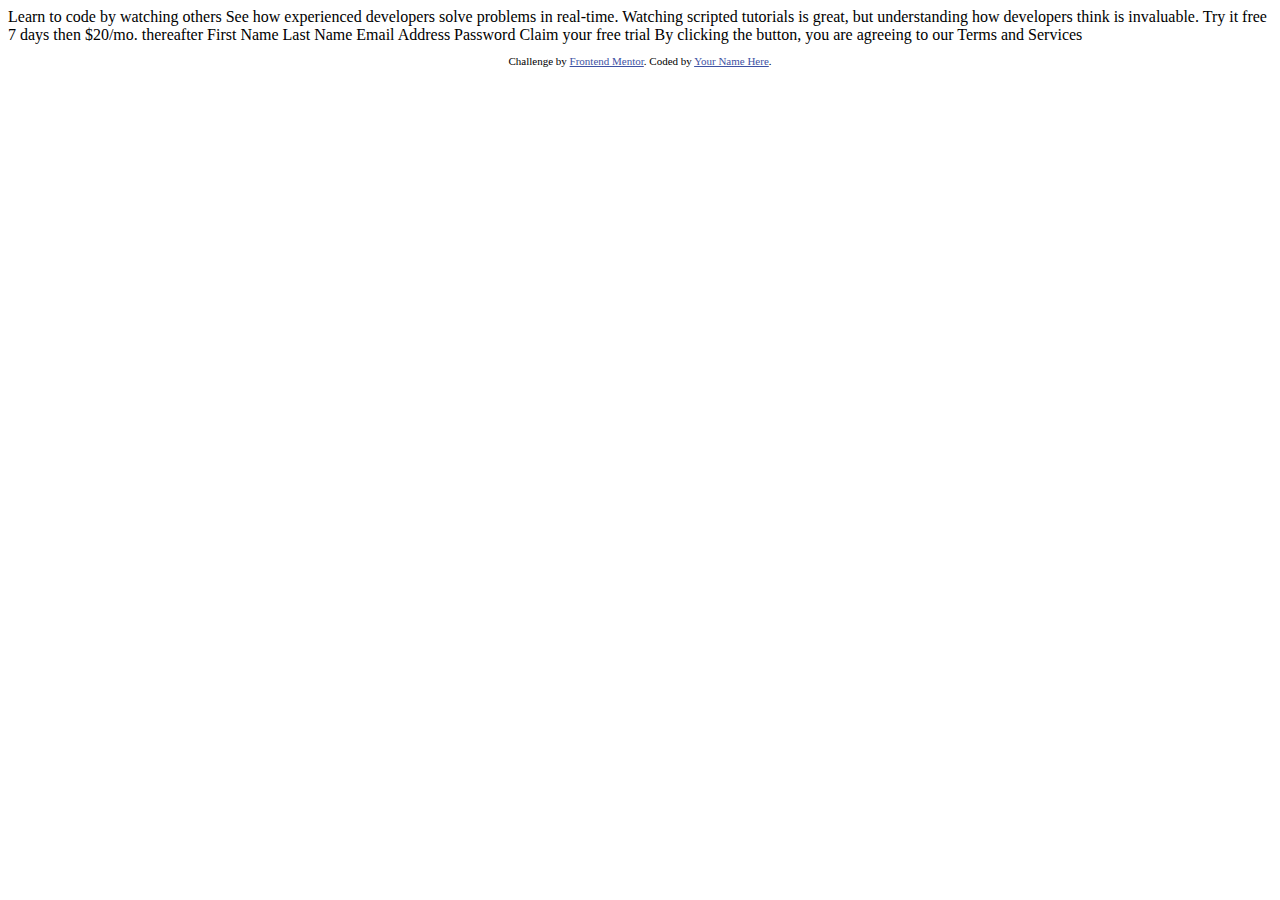
==== index.html @ 147d1d4e "19/01" ====
<!DOCTYPE html>
<html lang="en">
<head>
  <meta charset="UTF-8">
  <meta name="viewport" content="width=device-width, initial-scale=1.0"> <!-- displays site properly based on user's device -->

  <link rel="icon" type="image/png" sizes="32x32" href="./images/favicon-32x32.png">
  
  <title>Frontend Mentor | Intro component with sign up form</title>

  <!-- Feel free to remove these styles or customise in your own stylesheet 👍 -->
  <style>
    .attribution { font-size: 11px; text-align: center; }
    .attribution a { color: hsl(228, 45%, 44%); }
  </style>
</head>
<body>

  Learn to code by watching others

  See how experienced developers solve problems in real-time. Watching scripted tutorials is great, 
  but understanding how developers think is invaluable. 

  Try it free 7 days then $20/mo. thereafter

  First Name 
  Last Name 
  Email Address
  Password

  Claim your free trial 

  By clicking the button, you are agreeing to our Terms and Services
  
  <footer>
    <p class="attribution">
      Challenge by <a href="https://www.frontendmentor.io?ref=challenge" target="_blank">Frontend Mentor</a>. 
      Coded by <a href="#">Your Name Here</a>.
    </p>
  </footer>
</body>
</html>
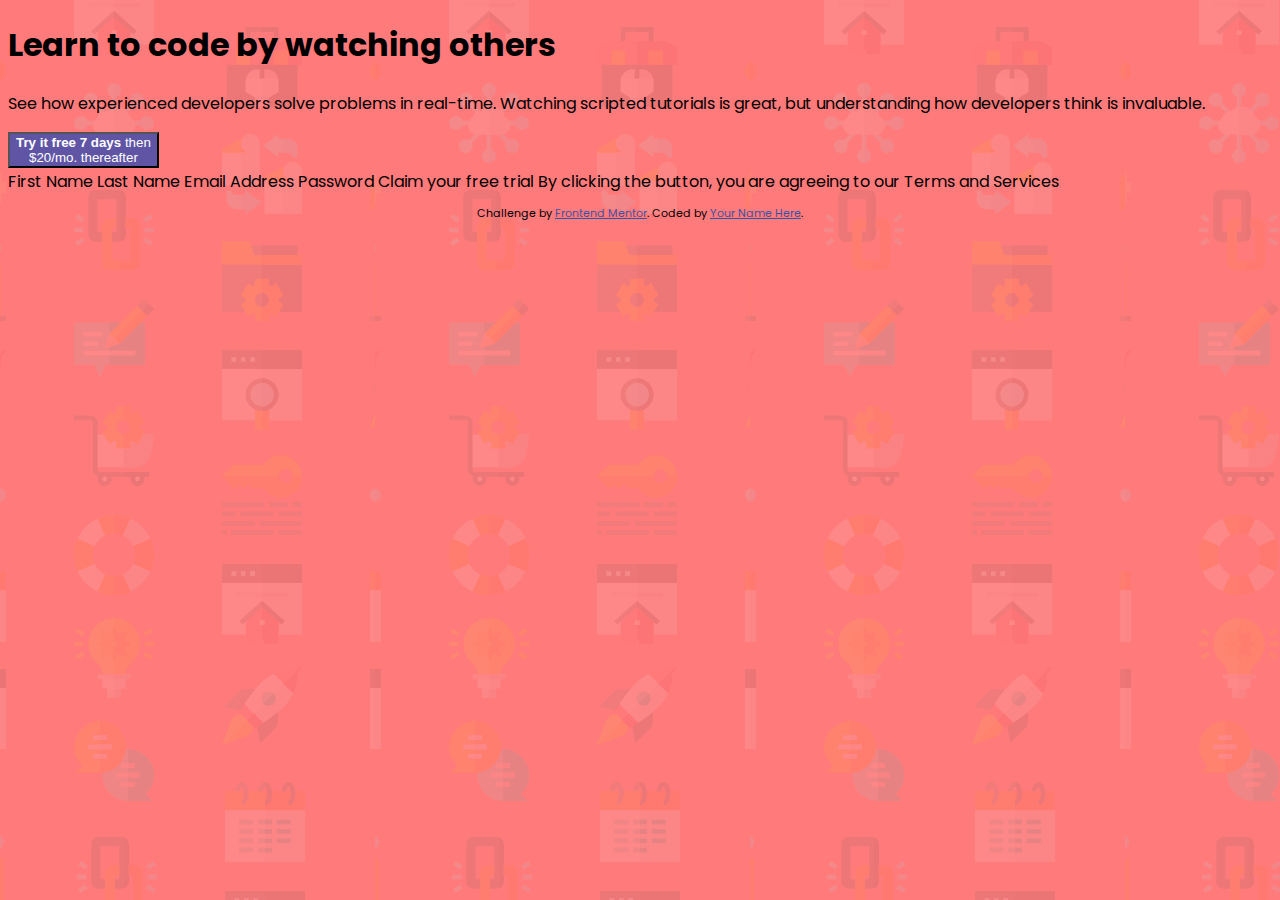
==== commit c3e470d9: "19/01" ====
--- a/index.html
+++ b/index.html
@@ -3,40 +3,64 @@
 <head>
   <meta charset="UTF-8">
   <meta name="viewport" content="width=device-width, initial-scale=1.0"> <!-- displays site properly based on user's device -->
+  <link rel="icon" type="image/png" sizes="32x32" href="./images/favicon-32x32.png">
+  <title>Frontend Mentor | Intro component with sign up form</title>
+                                          <!-- BOOSTRAP CDN LINK -->
+<link href="https://cdn.jsdelivr.net/npm/bootstrap@5.0.0-beta1/dist/css/bootstrap.min.css" rel="stylesheet" integrity="sha384-giJF6kkoqNQ00vy+HMDP7azOuL0xtbfIcaT9wjKHr8RbDVddVHyTfAAsrekwKmP1" crossorigin="anonymous">
+                      <!-- BOOSTRAP LOCAL -->
+<!-- <link rel="stylesheet" href="css/bootstrap.css"> -->
+                      <!-- PERSONAL LINK CSS -->
+<link rel="stylesheet" href="css/index.style.css">
+                      <!-- GOOGLE FONT LINK -->
+<link rel="preconnect" href="https://fonts.gstatic.com">
+<link href="https://fonts.googleapis.com/css2?family=Poppins:wght@400;500;600;700&display=swap" rel="stylesheet"> 
+</head>
 
-  <link rel="icon" type="image/png" sizes="32x32" href="./images/favicon-32x32.png">
+<body id="background-image-mobile background-image-desktop" >
   
-  <title>Frontend Mentor | Intro component with sign up form</title>
+    <header class="row">
+      <h1 class="col-12 mx-auto">Learn to code by watching others</h1>
+      <p class="col-12 mx-auto">See how experienced developers solve problems in real-time. Watching scripted tutorials is great, 
+      but understanding how developers think is invaluable.</p>
+    </header>
 
-  <!-- Feel free to remove these styles or customise in your own stylesheet 👍 -->
-  <style>
-    .attribution { font-size: 11px; text-align: center; }
-    .attribution a { color: hsl(228, 45%, 44%); }
-  </style>
-</head>
-<body>
+<div id="formulaire">
+                        <!-- START BUTTON BLUE  -->
+  <div class="d-grid gap-4 col-11 mx-auto" >
+    <button class="btn col-12 mx-auto" id="button-blue" type="button"> <strong>Try it free 7 days</strong> then <br> $20/mo. thereafter</button>
+  </div>
+  <div class="row ">
+    <div class="col-11 mx-auto bg-white">
 
-  Learn to code by watching others
+    </div>
 
-  See how experienced developers solve problems in real-time. Watching scripted tutorials is great, 
-  but understanding how developers think is invaluable. 
+  </div>
 
-  Try it free 7 days then $20/mo. thereafter
 
+  
+   
+  
   First Name 
   Last Name 
   Email Address
   Password
+  Claim your free trial 
+  By clicking the button, you are agreeing to our Terms and Services
 
-  Claim your free trial 
 
-  By clicking the button, you are agreeing to our Terms and Services
-  
   <footer>
     <p class="attribution">
       Challenge by <a href="https://www.frontendmentor.io?ref=challenge" target="_blank">Frontend Mentor</a>. 
       Coded by <a href="#">Your Name Here</a>.
     </p>
   </footer>
+</div>
+  <!-- SCRIPT EN LOCAL -->
+      <!-- jQuery en local  -->
+      <!-- <script src="jquery/jquery-3.5.1.js"></script> -->
+      <!-- Popper en local -->
+      <!-- <script src="js/popper.min.js"></script> -->
+      <!-- Boostrap JS en local  -->
+      <!-- <script src="js/bootstrap.js"></script> -->
 </body>
 </html>--- a/css/index.style.css
+++ b/css/index.style.css
@@ -0,0 +1,33 @@
+/* GOOGLE FONT */
+body {
+    font-family: 'Poppins', sans-serif;
+    font-size: 16px;
+}
+                               /* COLORS GUIDE */
+/*                  ### Primary
+    Red: hsl(0, 100%, 74%) 
+    Green: hsl(154, 59%, 51%) 
+                        ### Accent
+    Blue: hsl(248, 32%, 49%)
+                        ### Neutral
+    Dark Blue: hsl(249, 10%, 26%) 
+    Grayish Blue: hsl(246, 25%, 77%)
+*/
+                        /* SIZE MODE  */
+
+
+
+                            /* STYLES PRINCIPAL */
+body {
+    background-image: url("../images/bg-intro-mobile.png");
+    background-color: hsl(0, 100%, 74%);
+   }
+
+#button-blue {
+    background-color: hsl(248, 32%, 49%);
+    color: white;
+}
+                                        /* ATTRIBUTION */
+/* Feel free to remove these styles or customise in your own stylesheet 👍*/
+.attribution { font-size: 11px; text-align: center; }
+.attribution a { color: hsl(228, 45%, 44%); }